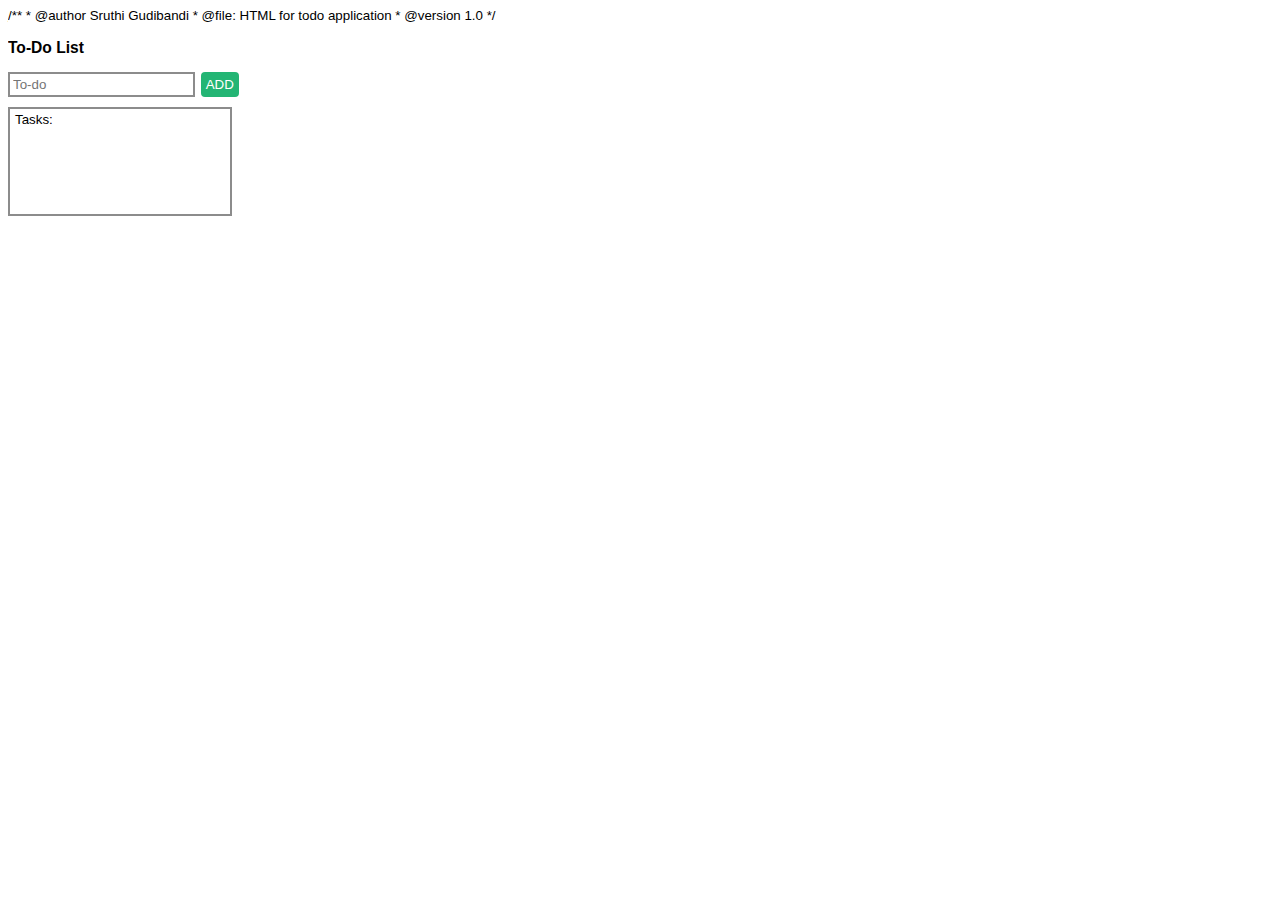
==== jstodo/JQuery_version/index.html @ e6439a9e "Initial commit" ====
/**
* @author Sruthi Gudibandi <gudibandisruthi@gmail.com>
* @file: HTML for todo application
* @version 1.0
*/
<!DOCTYPE html>
<html>
<title>Todo JavaScript App</title>
<link rel=stylesheet href="todo.css">
<body>
<h3>To-Do List</h3>
<div class="newTask">
    <input name="taskInput" placeholder="To-do"/>
    <button id="addTask">ADD</button>
</div>
<div id ="taskPanel" class="taskPanel">
    <div class="taskRow">Tasks:</div>        
</div>
<div id="hiddenTaskDiv" class="hide">
    <input id="editTaskInput" placeholder="To-do"/>
</div>
<script src="todo.js" type="text/javascript"></script>
<script src="https://ajax.googleapis.com/ajax/libs/jquery/3.2.1/jquery.min.js"></script>
</body>
</html>
---- jstodo/JQuery_version/todo.css ----
/**
* @author Sruthi Gudibandi <gudibandisruthi@gmail.com>
* @file: Css styles for todo application
* @version 1.0
*/
/* Common css */
html{
    font-family: Arial, Helvetica, sans-serif;
    font-size: smaller;
}

.strike{
    text-decoration: line-through;
}

.hide{
    display: none;
}

#editTaskInput{
    width: 100px;
}


/* Task input area*/
#addTask{
    background-color: #23B574;   
    color: #fff;
    padding: 5px;
    border: none;
    border-radius: 4px;
    cursor: pointer;
    margin-left: 2px;
}

input[name="taskInput"]{
    padding: 3px;
    border: 2px solid #8c8c8c;
}


/* Task panel or display area*/
#taskPanel{
    border: 2px solid #8c8c8c;
    margin-top: 10px;
    width: 220px;
    min-height: 100px;
    padding-bottom: 5px;
}

.taskRow{
    padding: 3px 5px 3px 5px;
    margin: 0px;
    overflow: auto;
}

.taskRow > *{    
    vertical-align: middle;
}

.taskAction{
    float: right;
    color: #26A9E3;
    padding: 3px;
}
.taskAction span{
    margin:4px;
    cursor: pointer;
}

input[type="checkbox"]{
    display: none;
}

label{
    cursor: pointer;
}

/* Custom checkbox implemenattion */
input[type="checkbox"] + label:before{
    border: 1px solid #DADADA;
    content: "\00a0";  
    height: 15px;
    width: 15px;
    display: inline-block;    
    vertical-align: top;
    margin: 0 3px 0 0;
    font-size: 14px;
    background-color: #26A9E3;
    font-weight: bolder;    
}

input[type="checkbox"]:checked + label:before{
    color: #fff;
    background: #26A9E3;
    content: "\2713";   
    text-align: center;    
}

input[type="checkbox"]:checked + label{
    text-decoration: line-through;
}
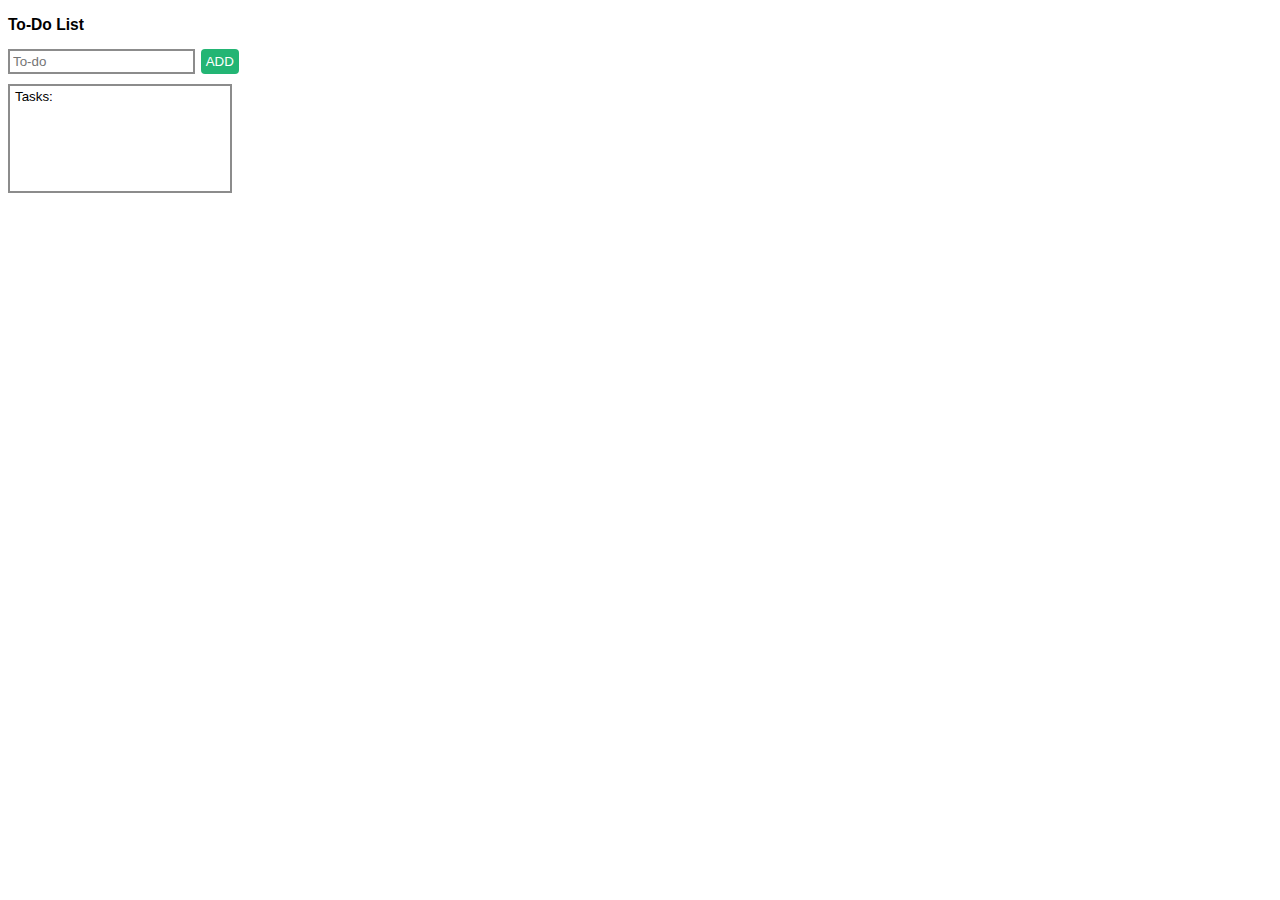
==== commit d1547fe9: "JQuery version Initial code commit" ====
--- a/jstodo/JQuery_version/index.html
+++ b/jstodo/JQuery_version/index.html
@@ -1,8 +1,8 @@
-/**
-* @author Sruthi Gudibandi <gudibandisruthi@gmail.com>
-* @file: HTML for todo application
-* @version 1.0
-*/
+<!--
+@author Sruthi Gudibandi <gudibandisruthi@gmail.com>
+@file: HTML for todo application
+@version 1.0
+-->
 <!DOCTYPE html>
 <html>
 <title>Todo JavaScript App</title>
@@ -19,7 +19,7 @@
 <div id="hiddenTaskDiv" class="hide">
     <input id="editTaskInput" placeholder="To-do"/>
 </div>
+<script src="https://ajax.googleapis.com/ajax/libs/jquery/3.2.1/jquery.min.js"></script>
 <script src="todo.js" type="text/javascript"></script>
-<script src="https://ajax.googleapis.com/ajax/libs/jquery/3.2.1/jquery.min.js"></script>
 </body>
 </html>